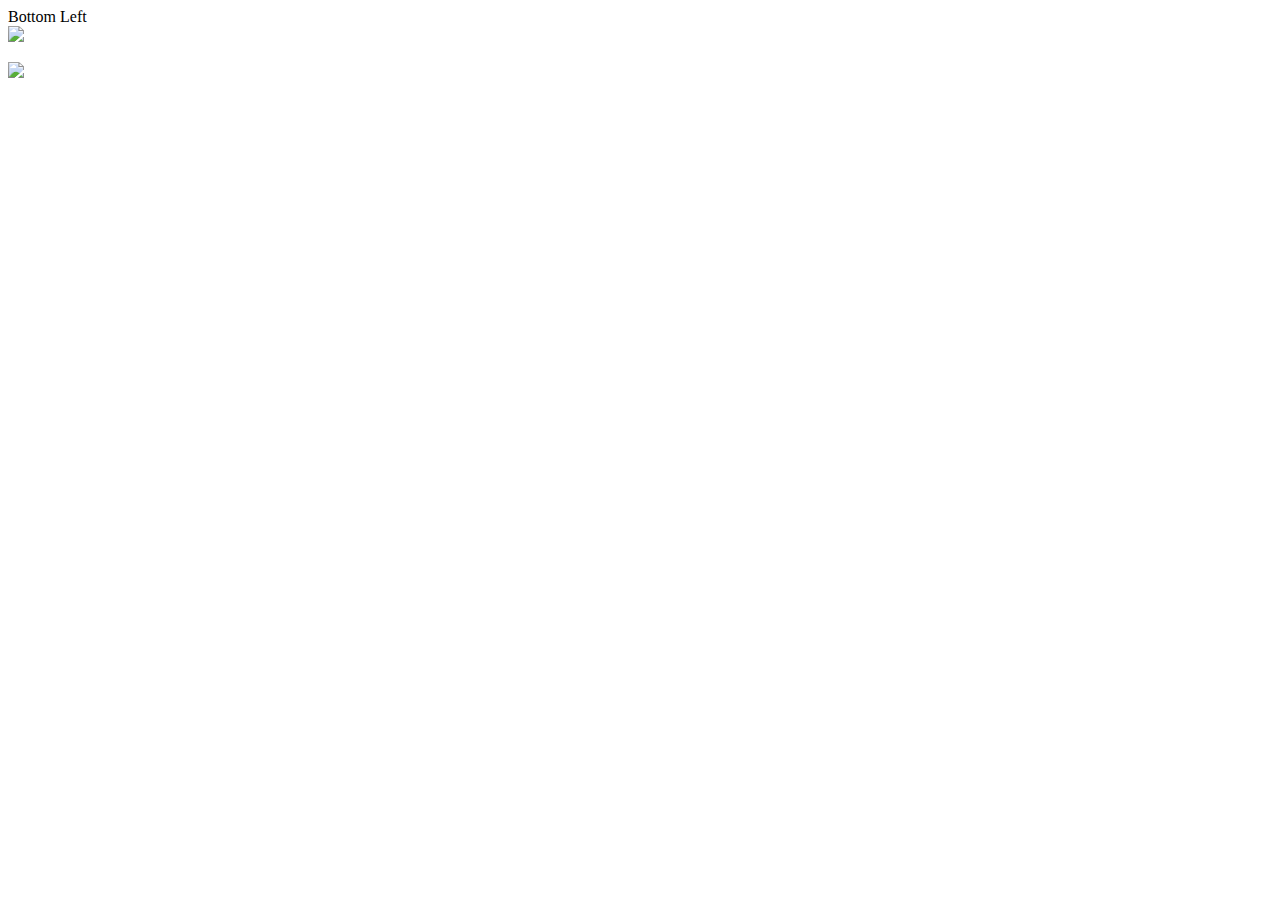
==== index.html @ c61bf6b7 "Add files via upload" ====
<!DOCTYPE html>
<html lang="en">
<head>
    <meta charset="UTF-8">
    <meta http-equiv="X-UA-Compatible" content="IE=edge">
    <meta name="viewport" content="width=device-width, initial-scale=1.0">
    <title>Document</title>
    <link rel="stylesheet" href ="./style/style.css" type="text/css">
</head>
<body>
    
    <div id="main-content">
        <div class="bottomleft">Bottom Left</div>
</div>


    </div>




    <script src="./script.js"></script>
</body>
</html>
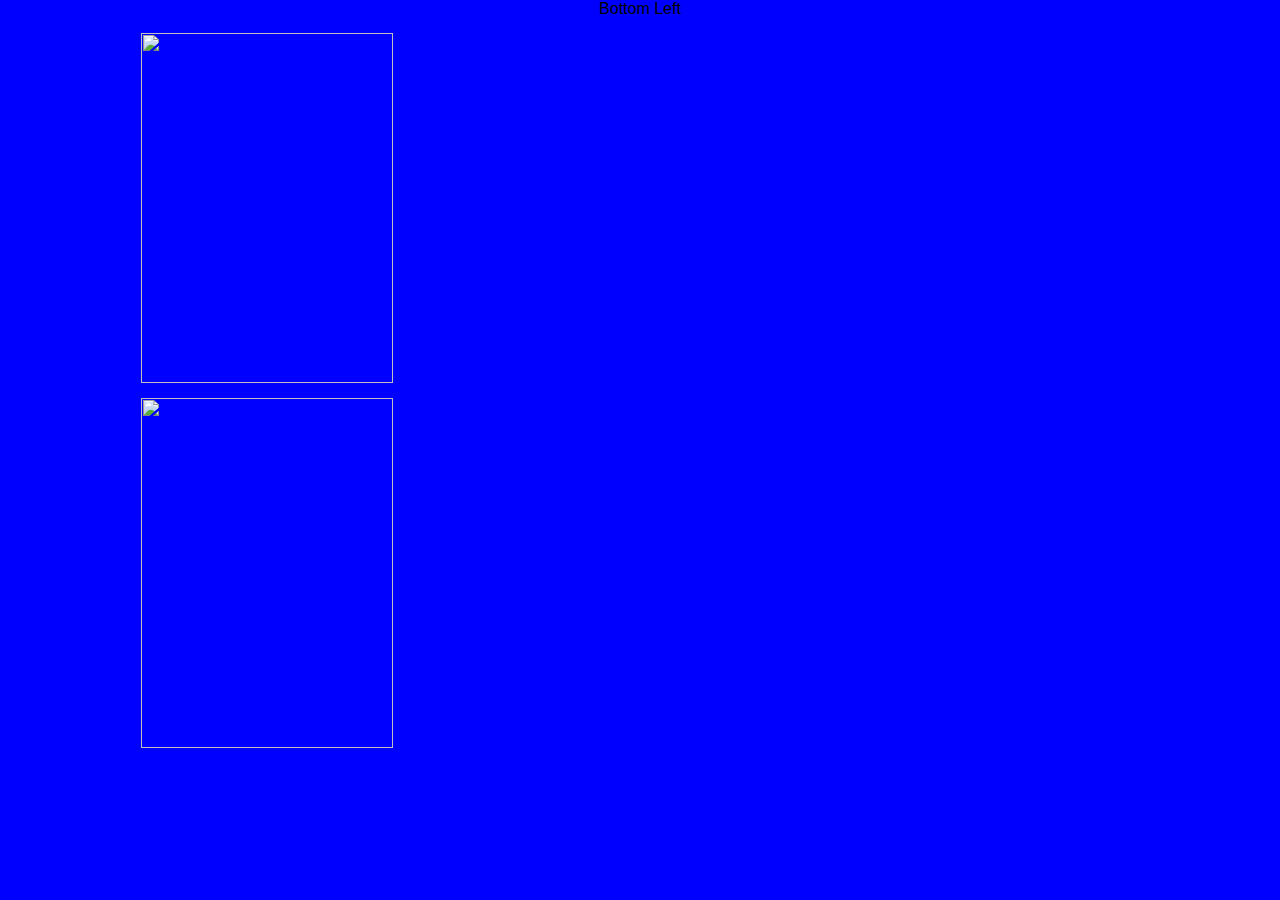
==== commit 26e7e030: "Update index.html" ====
--- a/index.html
+++ b/index.html
@@ -5,7 +5,7 @@
     <meta http-equiv="X-UA-Compatible" content="IE=edge">
     <meta name="viewport" content="width=device-width, initial-scale=1.0">
     <title>Document</title>
-    <link rel="stylesheet" href ="./style/style.css" type="text/css">
+    <link rel="stylesheet" href ="style.css" type="text/css">
 </head>
 <body>
     
@@ -21,4 +21,4 @@
 
     <script src="./script.js"></script>
 </body>
-</html>+</html>
--- a/style.css
+++ b/style.css
@@ -0,0 +1,78 @@
+*{
+margin: 0;
+box-sizing: border-box;
+
+}
+
+body{
+
+    font-family: Arial;
+    text-align: center;
+    background-color: blue;
+}
+
+.container{
+    background-color: #00a2ff;
+    width: 100%;
+    height: auto;
+    grid-auto-rows: auto;
+    display: flex;
+    flex-direction: column;
+    flex-wrap: wrap;
+    
+    justify-content: center;
+
+}
+
+#main-content{
+
+    position: relative;
+    
+
+}
+
+.card{
+
+    position: relative;
+    width: 252px;
+    height: 350px;
+    margin: 15px;
+    
+   
+}
+
+p{
+    position: absolute;
+    margin-left: 127px;
+    margin-top: 300px;
+    color: aliceblue;
+    font-size: small;
+    
+}
+
+.card img{
+
+    width: 100%;
+    height: 100%;
+    position: absolute;
+    
+}
+
+.container:hover{
+
+    transform: scale(1.1);
+    box-shadow: 13px 15px 37px black;
+}
+
+.bottomleft p {
+    position: absolute;
+    bottom: 8px;
+    left: 16px;
+    font-size: 18px;
+  }
+
+  .textoCiudad{
+
+    margin-top: 320px;
+
+  }